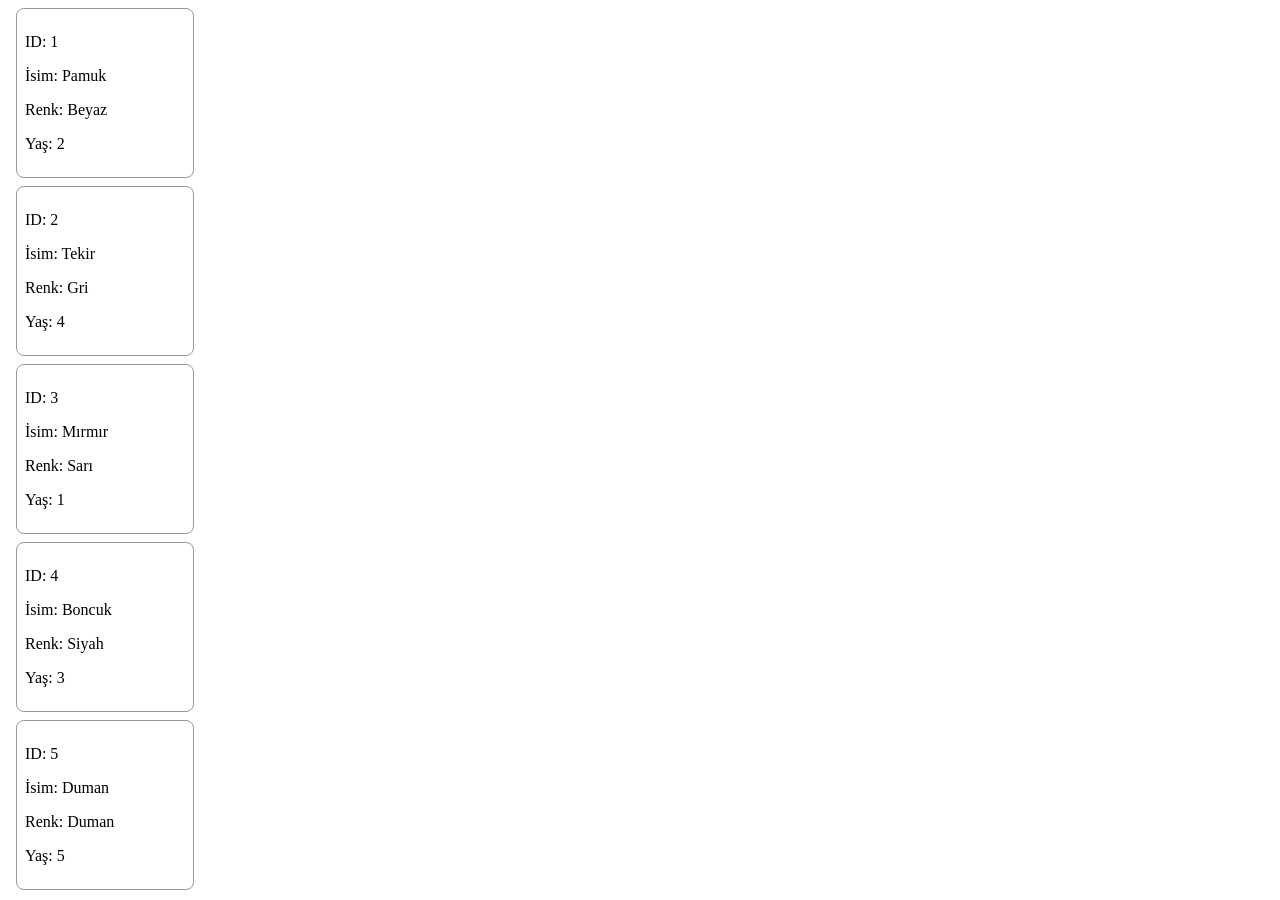
==== index.html @ 6534e6a2 "Move HTML into index.html and render cats client-side via fetch Co-Authored-By: Claude Sonnet 5.5 <n" ====
<!DOCTYPE html>
<html lang="tr">
<head>
  <meta charset="UTF-8">
  <title>Kediler</title>
  <style>
    .kedi { border: 1px solid #999; border-radius: 8px; padding: 8px; margin: 8px; width: 160px; }
  </style>
</head>
<body>
  <div id="kediler"></div>

  <script>
    fetch("/kedi1.json")
      .then((res) => res.json())
      .then((kediler) => {
        document.getElementById("kediler").innerHTML = kediler
          .map(
            (kedi) => `
            <div class="kedi">
              <p>ID: ${kedi.id}</p>
              <p>İsim: ${kedi.isim}</p>
              <p>Renk: ${kedi.renk}</p>
              <p>Yaş: ${kedi.yas}</p>
            </div>`
          )
          .join("");
      });
  </script>
</body>
</html>
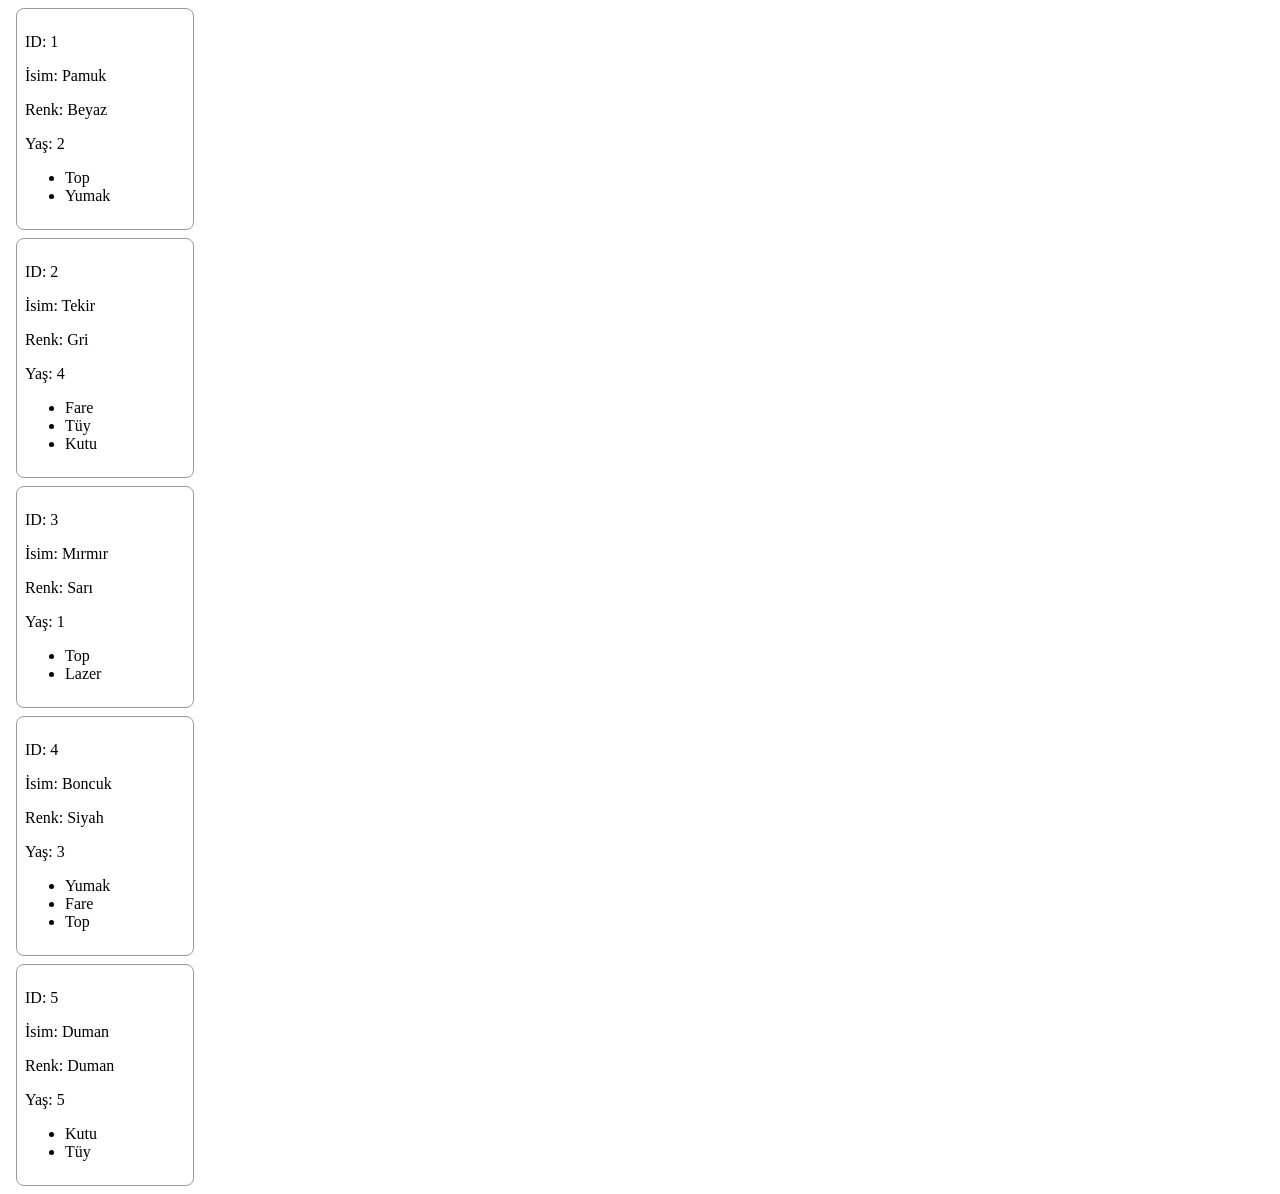
==== commit efa291e6: "Add oyuncaklar list (2-3 items) to each cat and render as li Co-Authored-By: Claude Sonnet 5.5 <nore" ====
--- a/index.html
+++ b/index.html
@@ -22,6 +22,9 @@
               <p>İsim: ${kedi.isim}</p>
               <p>Renk: ${kedi.renk}</p>
               <p>Yaş: ${kedi.yas}</p>
+              <ul>
+                ${kedi.oyuncaklar.map((oyuncak) => `<li>${oyuncak}</li>`).join("")}
+              </ul>
             </div>`
           )
           .join("");
